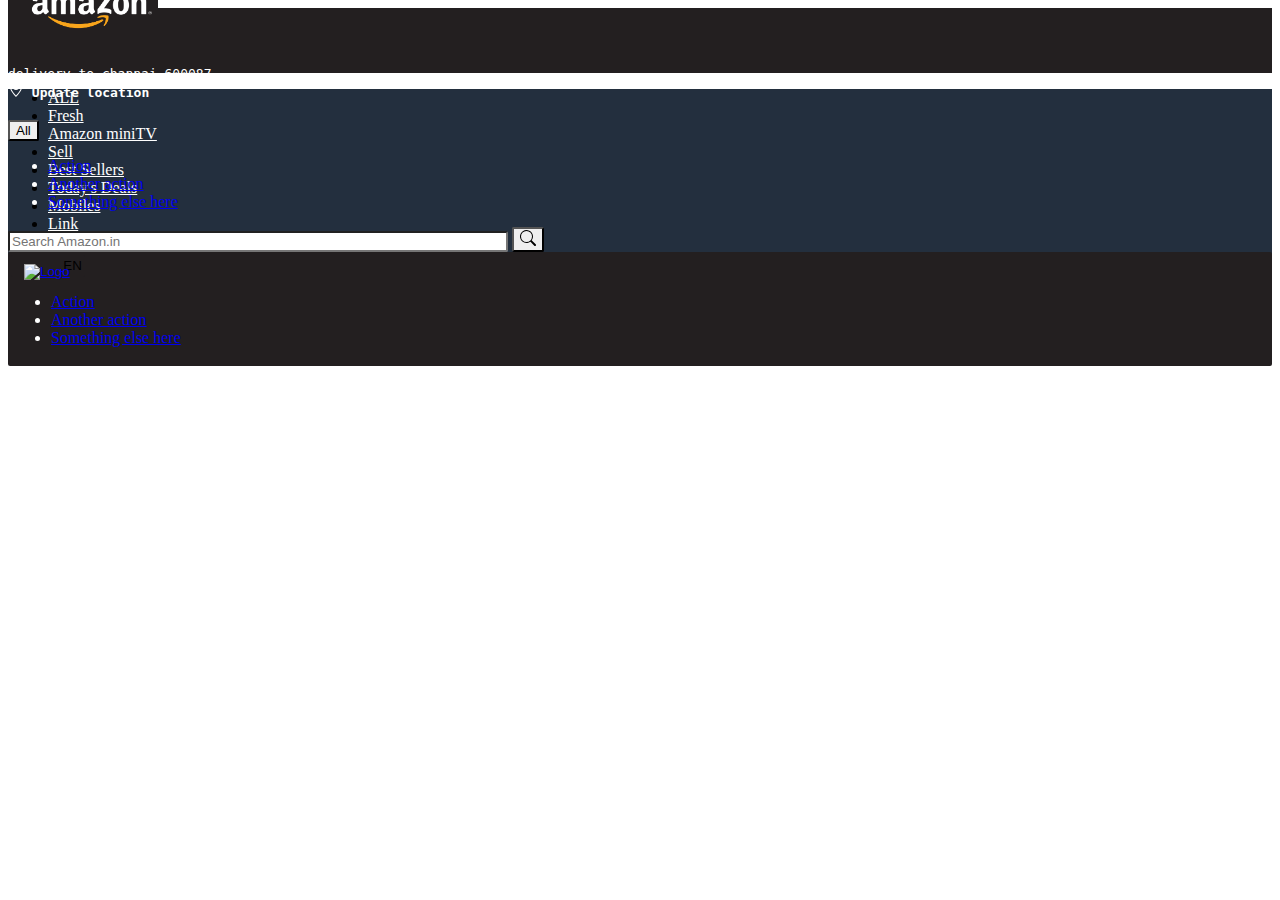
==== index.html @ 913aba27 "Upload" ====
<!doctype html>
<html lang="en">
    <head>
        <title>Amazon_Clone</title>
        <!-- Required meta tags -->
        <meta charset="utf-8" />
        <meta
            name="viewport"
            content="width=device-width, initial-scale=1, shrink-to-fit=no"/>

        <!-- Bootstrap CSS v5.2.1 -->
        <link
        rel="shortcut icon"
        href="https://www.shutterstock.com/image-vector/amazon-initial-logo-isolated-white-600nw-2272856739.jpg"
        type="image/x-icon"
      />
        <link rel="stylesheet" href="https://cdnjs.cloudflare.com/ajax/libs/font-awesome/6.5.2/css/all.min.css" integrity="sha512-SnH5WK+bZxgPHs44uWIX+LLJAJ9/2PkPKZ5QiAj6Ta86w+fsb2TkcmfRyVX3pBnMFcV7oQPJkl9QevSCWr3W6A==" crossorigin="anonymous" referrerpolicy="no-referrer" />
        <link
            href="https://cdn.jsdelivr.net/npm/bootstrap@5.3.2/dist/css/bootstrap.min.css"
            rel="stylesheet"
            integrity="sha384-T3c6CoIi6uLrA9TneNEoa7RxnatzjcDSCmG1MXxSR1GAsXEV/Dwwykc2MPK8M2HN"
            crossorigin="anonymous"/>
        <link rel="stylesheet" href="./style.css">
    </head>
    <body>
        <header>
            <nav class="navbar  bg-body-tertiary colornav " >
                <div class="container-fluid img ">
                  <a class="navbar-brand" href="#">
                    <img src="./logo.png" alt="Logo" width="150px" height="50px" class="d-inline-block align-text-top">
                  </a>
                  <section class="delivery">
                    <p><pre>delivery to channai 600087
<svg xmlns="http://www.w3.org/2000/svg" width="16" height="16" fill="currentColor" class="bi bi-geo-alt" viewBox="0 0 16 16">
                            <path d="M12.166 8.94c-.524 1.062-1.234 2.12-1.96 3.07A32 32 0 0 1 8 14.58a32 32 0 0 1-2.206-2.57c-.726-.95-1.436-2.008-1.96-3.07C3.304 7.867 3 6.862 3 6a5 5 0 0 1 10 0c0 .862-.305 1.867-.834 2.94M8 16s6-5.686 6-10A6 6 0 0 0 2 6c0 4.314 6 10 6 10"/>
                            <path d="M8 8a2 2 0 1 1 0-4 2 2 0 0 1 0 4m0 1a3 3 0 1 0 0-6 3 3 0 0 0 0 6"/>
                          </svg> <strong>Update location</strong>
                    </pre> 
                    </p>
                </section>

                <section>
                    <form class="d-flex" role="search">
                        <div class="dropdown ">
                            <button class="btn btn-secondary dropdown-toggle bor  " type="button" data-bs-toggle="dropdown" aria-expanded="false">
                             All
                            </button>
                            <ul class="dropdown-menu">
                              <li><a class="dropdown-item" href="#">Action</a></li>
                              <li><a class="dropdown-item" href="#">Another action</a></li>
                              <li><a class="dropdown-item" href="#">Something else here</a></li>
                            </ul>
                          </div>
                        <input class="form-control searchlen bor" type="search" placeholder="Search Amazon.in" aria-label="Search">
                        <button class="btn btn btn-warning bor" type="submit"><svg xmlns="http://www.w3.org/2000/svg" width="16" height="16" fill="currentColor" class="bi bi-search" viewBox="0 0 16 16">
                            <path d="M11.742 10.344a6.5 6.5 0 1 0-1.397 1.398h-.001q.044.06.098.115l3.85 3.85a1 1 0 0 0 1.415-1.414l-3.85-3.85a1 1 0 0 0-.115-.1zM12 6.5a5.5 5.5 0 1 1-11 0 5.5 5.5 0 0 1 11 0"/>
                          </svg></button>
                      </form>
                </section>

                <section>
                    
                      <div class="dropdown wet">
                        <button class="btn btn-secondary dropdown-toggle  wet " type="button" data-bs-toggle="dropdown" aria-expanded="false">
                            <a class="navbar-brand" href="#">
                                <img src="https://upload.wikimedia.org/wikipedia/en/thumb/4/41/Flag_of_India.svg/383px-Flag_of_India.svg.png" alt="Logo" width="20px" height="20px" class="d-inline-block align-text-top flag">
                              </a>EN
                        </button>
                        <ul class="dropdown-menu">
                          <li><a class="dropdown-item" href="#">Action</a></li>
                          <li><a class="dropdown-item" href="#">Another action</a></li>
                          <li><a class="dropdown-item" href="#">Something else here</a></li>
                        </ul>
                      </div>
                </section>

                <section class="delivery">
                    <p><pre>Hello,Sigi in
<strong>Account & List</strong>
                    </pre> 
                    </p>
                </section>
                <section class="delivery">
                    <p><pre>Returns
<strong>& Ordres</strong>
                    </pre> 
                    </p>
                </section>

                <section class="delivery  cart" >
                    <svg xmlns="http://www.w3.org/2000/svg" width="35" height="35" fill="currentColor" class="bi bi-cart" viewBox="0 0 16 16">
                        <path d="M0 1.5A.5.5 0 0 1 .5 1H2a.5.5 0 0 1 .485.379L2.89 3H14.5a.5.5 0 0 1 .491.592l-1.5 8A.5.5 0 0 1 13 12H4a.5.5 0 0 1-.491-.408L2.01 3.607 1.61 2H.5a.5.5 0 0 1-.5-.5M3.102 4l1.313 7h8.17l1.313-7zM5 12a2 2 0 1 0 0 4 2 2 0 0 0 0-4m7 0a2 2 0 1 0 0 4 2 2 0 0 0 0-4m-7 1a1 1 0 1 1 0 2 1 1 0 0 1 0-2m7 0a1 1 0 1 1 0 2 1 1 0 0 1 0-2"/>
                      </svg><strong style="position: relative;top: 8px;">Cart</strong>
                </section>
                </div>
              </nav>
              <ul class="nav subnav">
                <li class="nav-item">
                  <a class="nav-link active" aria-current="page" href="#">ALL</a>
                </li>
                <li class="nav-item">
                
                    <a class="nav-link" href="#">Fresh</a>
                </li>
                <li class="nav-item">
                  <a class="nav-link" href="#">Amazon miniTV</a>
                </li>
                <li class="nav-item">
                    <a class="nav-link" href="#">Sell</a>
                  </li>
                  <li class="nav-item">
                    <a class="nav-link" href="#">Best Sellers</a>
                  </li>
                  <li class="nav-item">
                    <a class="nav-link" href="#">Today's Deals</a>
                  </li>
                  <li class="nav-item">
                    <a class="nav-link" href="#">Mobiles</a>
                  </li>
                  <li class="nav-item">
                    <a class="nav-link" href="#">Link</a>
                  </li>
                  <li class="nav-item">
                    <a class="nav-link" href="#">Prime</a>
                  </li>
                  <li class="nav-item">
                    <a class="nav-link" href="#">Electronics</a>
                  </li>
                  <li class="nav-item">
                    <a class="nav-link" href="#">Customer Service</a>
                  </li>  <li class="nav-item">
                    <a class="nav-link" href="#">New Releases</a>
                  </li>
                  <li class="nav-item">
                    <a class="nav-link" href="#">Home & Kitchen</a>
                  </li>  
                 </ul>

           
        </header>
        <!-- close navbar -->
        <main>
            <img src="https://m.media-amazon.com/images/I/91ts1619X9L._SX3000_.jpg" alt="" width="100%" height="100%">



        </main>


        <footer>
            <!-- place footer here -->
        </footer>
        <!-- Bootstrap JavaScript Libraries -->
        <script
            src="https://cdn.jsdelivr.net/npm/@popperjs/core@2.11.8/dist/umd/popper.min.js"
            integrity="sha384-I7E8VVD/ismYTF4hNIPjVp/Zjvgyol6VFvRkX/vR+Vc4jQkC+hVqc2pM8ODewa9r"
            crossorigin="anonymous"
        ></script>

        <script
            src="https://cdn.jsdelivr.net/npm/bootstrap@5.3.2/dist/js/bootstrap.min.js"
            integrity="sha384-BBtl+eGJRgqQAUMxJ7pMwbEyER4l1g+O15P+16Ep7Q9Q+zqX6gSbd85u4mG4QzX+"
            crossorigin="anonymous"
        ></script>
        <script src="https://kit.fontawesome.com/7640118a5e.js" crossorigin="anonymous"></script>
        
    </body>
</html>
---- style.css ----
.colornav{
    background-color:#231F20 !important;
    color: white !important;
    height: 65px;
}

.searchlen{

    width: 500px !important;
}
.bor{
    border-radius:2px !important;
}

.flag{
    position: relative;
    top: 6px;
    left: 10px;
}
.wet{
    padding: 3px !important;
    border-radius:2px !important;
    background-color: #231F20;
    border: none;
}

.img{
    position: relative;
    bottom: 23px;
}
.delivery{
    position: relative;
    top: 11px;
    /* left: 5px; */
}

.cart{
    position: relative !important;
    top: 0px !important;
    right: 30px;
}
.subnav{
    background-color: #232F3E;
   
}
.nav-item a{
    color: white !important;
}
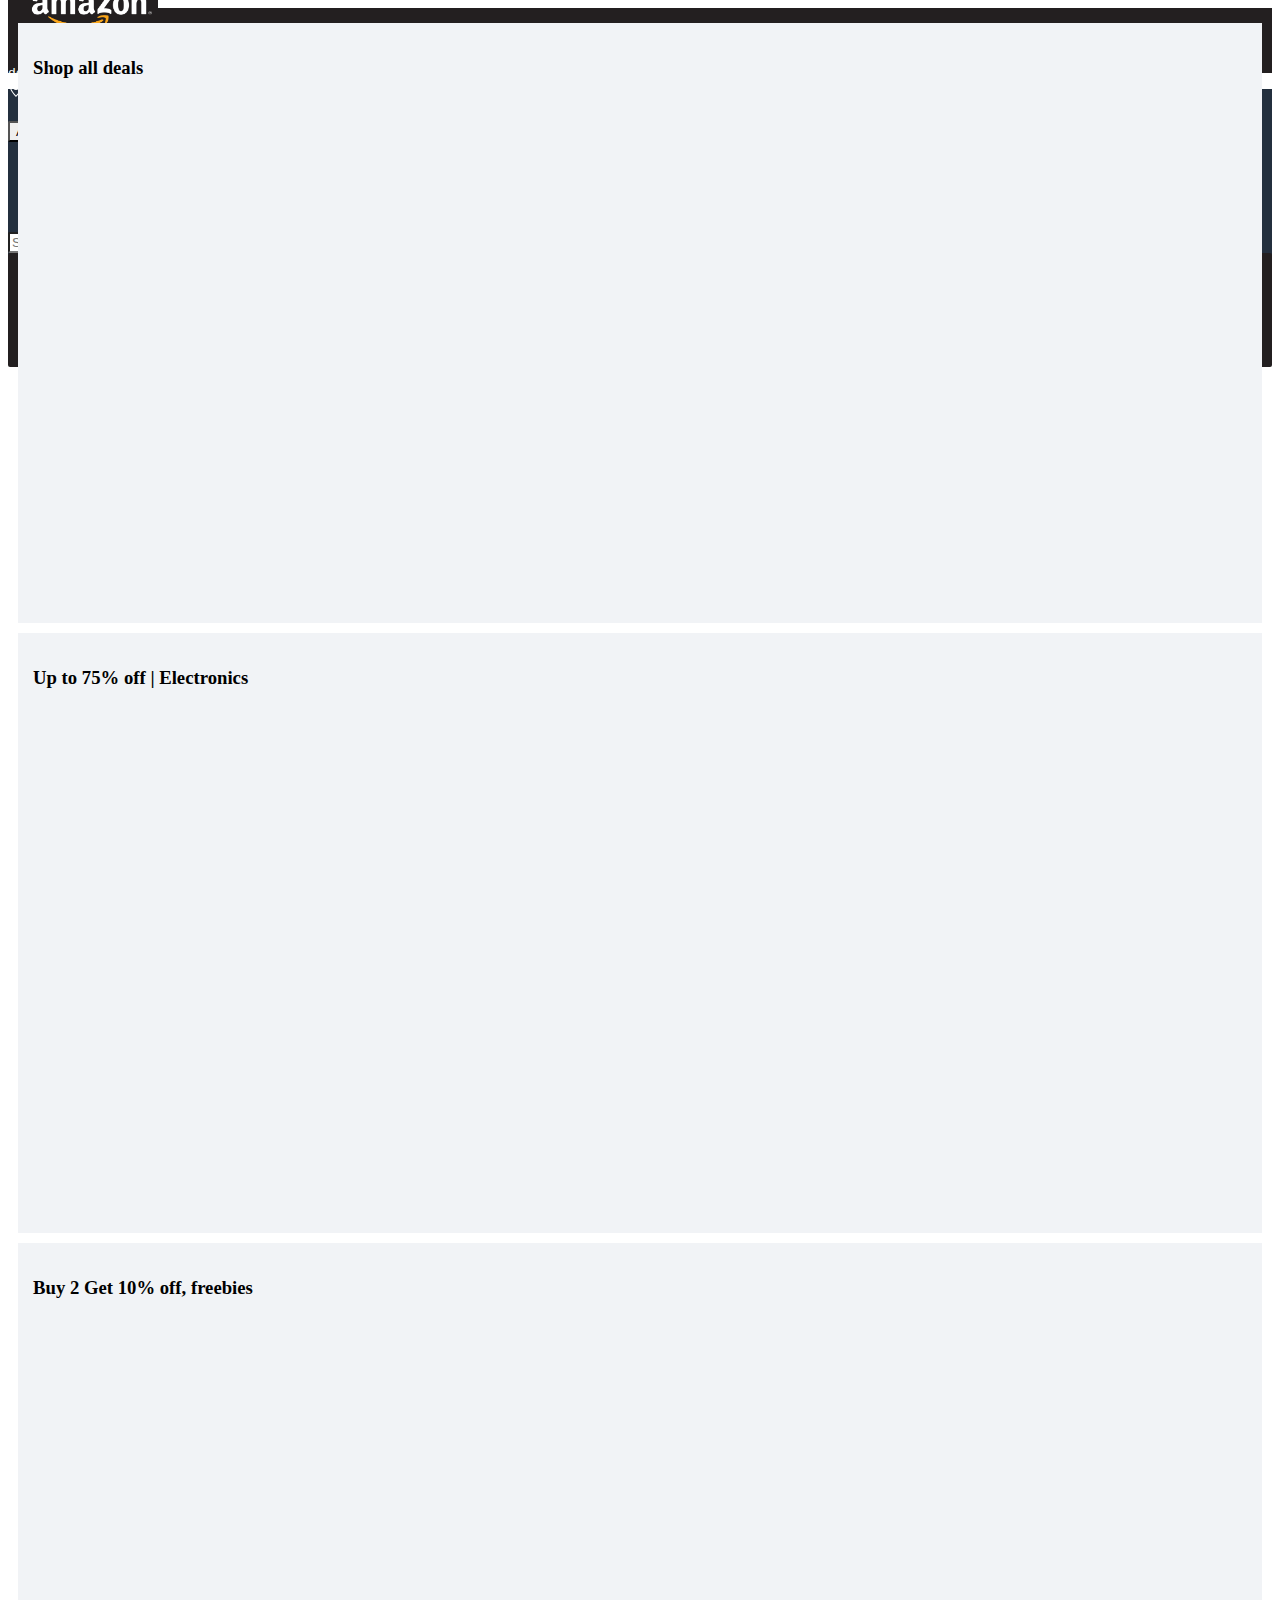
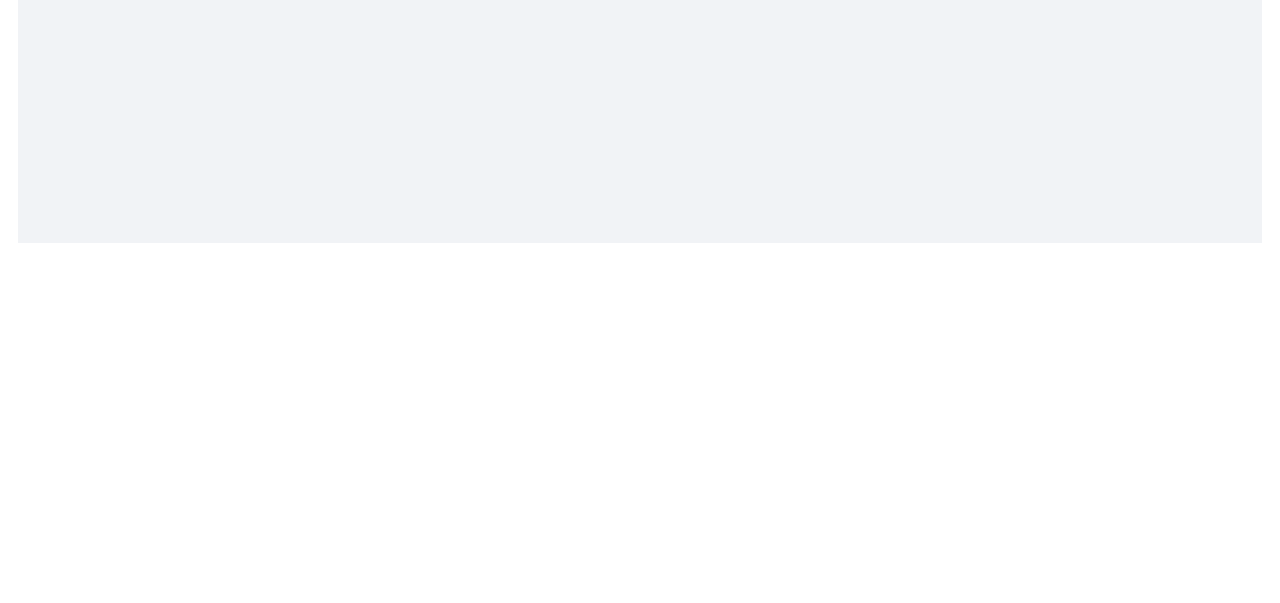
==== commit a807c1dd: "update" ====
--- a/index.html
+++ b/index.html
@@ -142,6 +142,29 @@
         <main>
             <img src="https://m.media-amazon.com/images/I/91ts1619X9L._SX3000_.jpg" alt="" width="100%" height="100%">
 
+            <div class="container elm1">
+              <div class="row">
+                <div class="col elm">
+                  <h3>Shop all deals</h3>
+                  <a href="#"><img src="https://images-eu.ssl-images-amazon.com/images/G/31/Events/img24/MayART24/HERO/MayART24_GW_PC_CC_SAD_1x_V2._SY304_CB557872861_.jpg" alt="" >
+                  </a>
+                </div>
+                <div class="col elm">
+                  <h3>Up to 75% off | Electronics</h3>
+                 <a href="">
+                  <img src="https://images-eu.ssl-images-amazon.com/images/G/31/img21/CEPC/MAYART/PCCC/Cepc_PC_CC_758x608_1x._SY304_CB558025498_.jpg" alt="">
+                 </a>
+                </div>
+                <div class="col elm">
+                  <h3>Buy 2 Get 10% off, freebies</h3>
+                  <a href="#"><img src="https://images-eu.ssl-images-amazon.com/images/G/31/kindle-content-smeghn/ART/Jan23/BAU/JAN24/womenns/BAU/mayart/GW/PC_CC_758x6080.5x1._SY304_CB557940328_.jpg" alt="" >
+                  </a>
+                </div>
+              
+                
+              </div>
+            
+
 
 
         </main>
--- a/style.css
+++ b/style.css
@@ -46,3 +46,29 @@
 .nav-item a{
     color: white !important;
 }
+.elm1{
+    position: relative;
+    bottom: 350px;
+}
+.elm{
+   
+  
+    padding-top: 150px;
+    padding-bottom: 250px;
+    height: 200px;
+    padding-left: 15px;
+    padding-right: 1px;
+    margin: 10px;
+
+    background-color: #f1f3f6;
+    color: black;
+}
+.elm h3{
+    position: relative;
+    bottom: 135px;
+}
+.elm  img{
+    position: relative;
+    bottom: 130px;
+    
+}